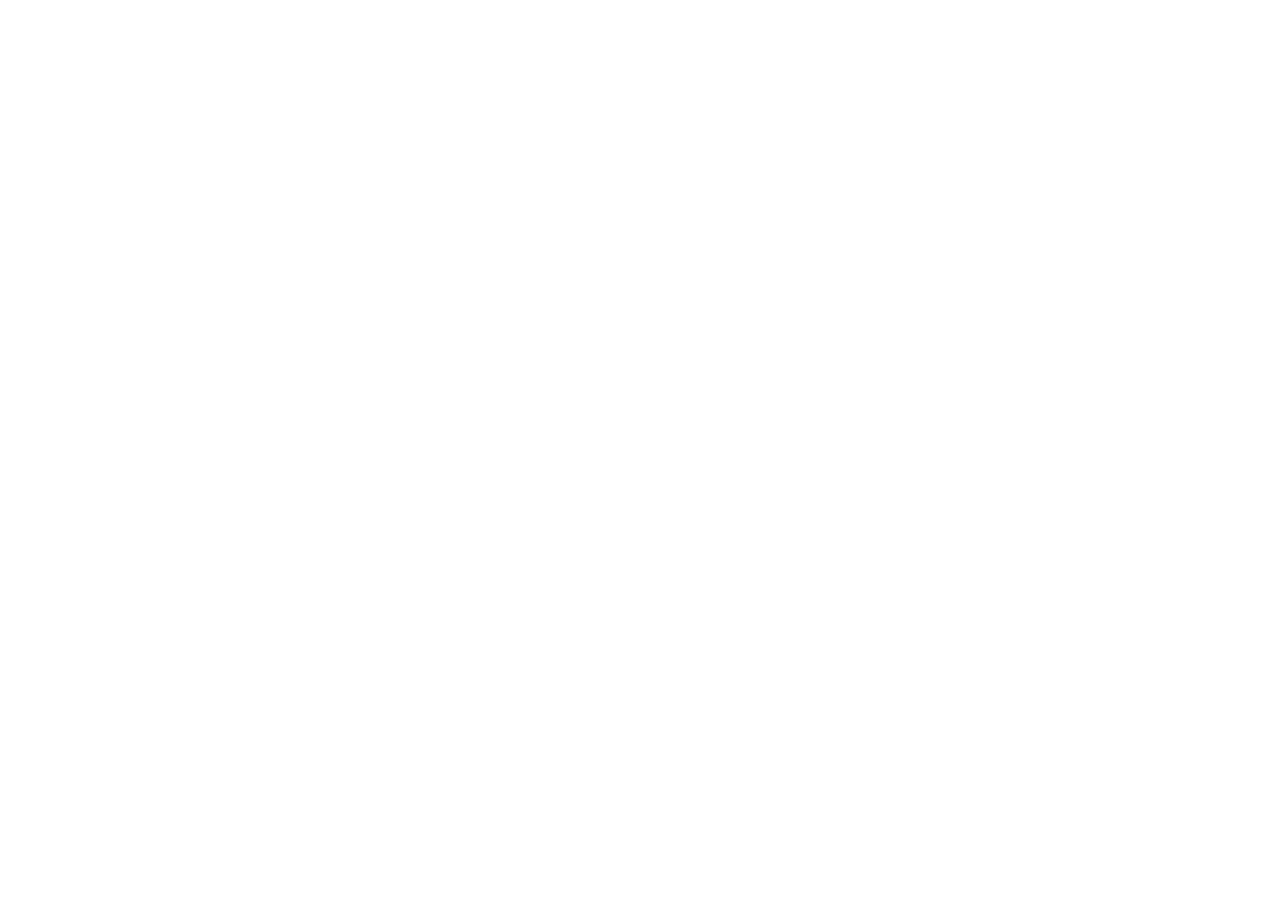
==== alura-plus/index.html @ 715e3c9c "aula 1" ====
<!DOCTYPE html>
<html lang="en">
<head>
    <meta charset="UTF-8">
    <meta name="viewport" content="width=device-width, initial-scale=1.0">
    <title>Alura Plus</title>
</head>

<body>
    
</body>

</html>
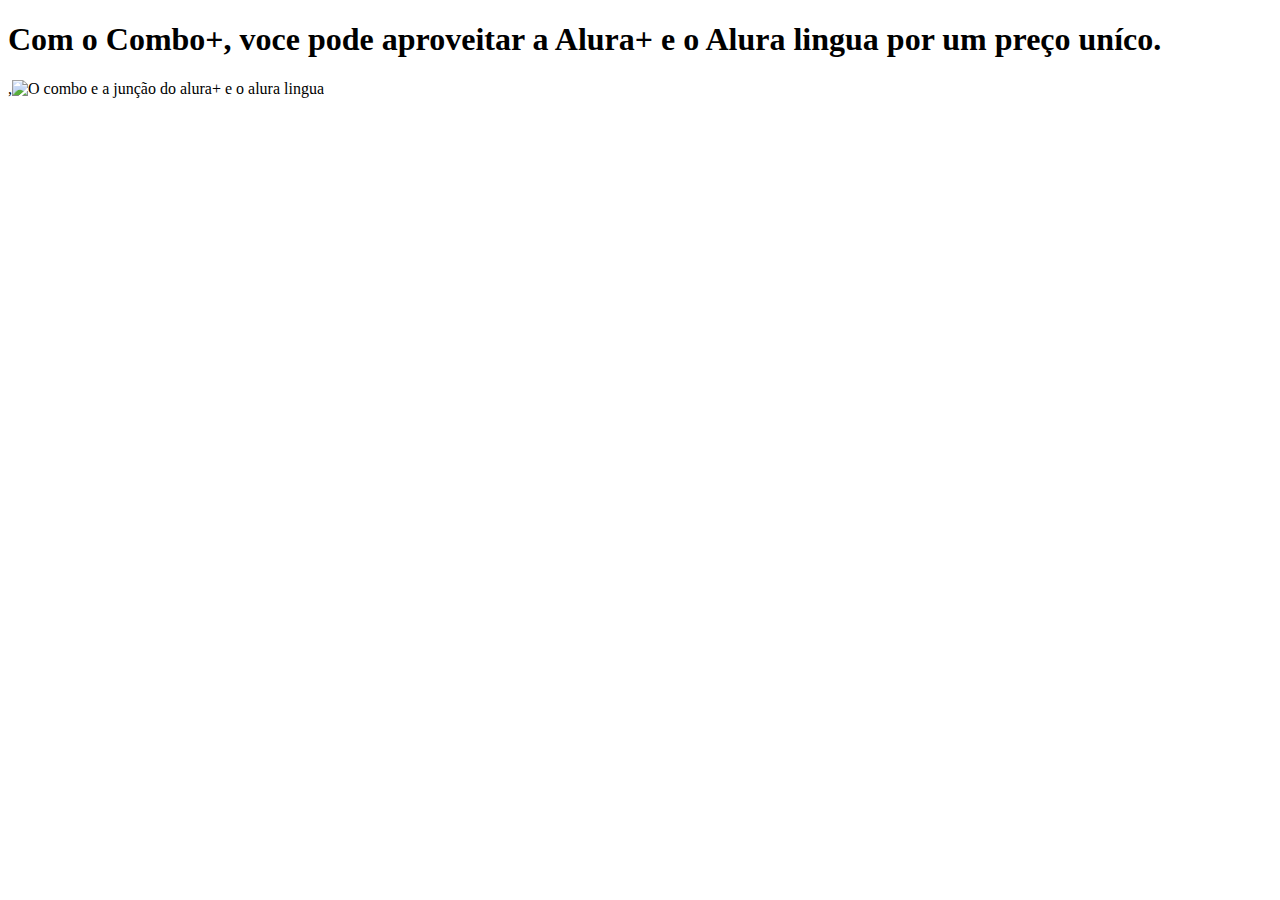
==== commit ff228273: "aula 3" ====
--- a/alura-plus/index.html
+++ b/alura-plus/index.html
@@ -7,7 +7,10 @@
 </head>
 
 <body>
-    
+  <section class="container principal">
+<h1>Com o Combo+, voce pode aproveitar a Alura+ e o Alura lingua por um preço uníco.</h1>
+,<img src="img\Combo.png" alt="O combo e a junção do alura+ e o alura lingua">
+  </section>
 </body>
 
 </html>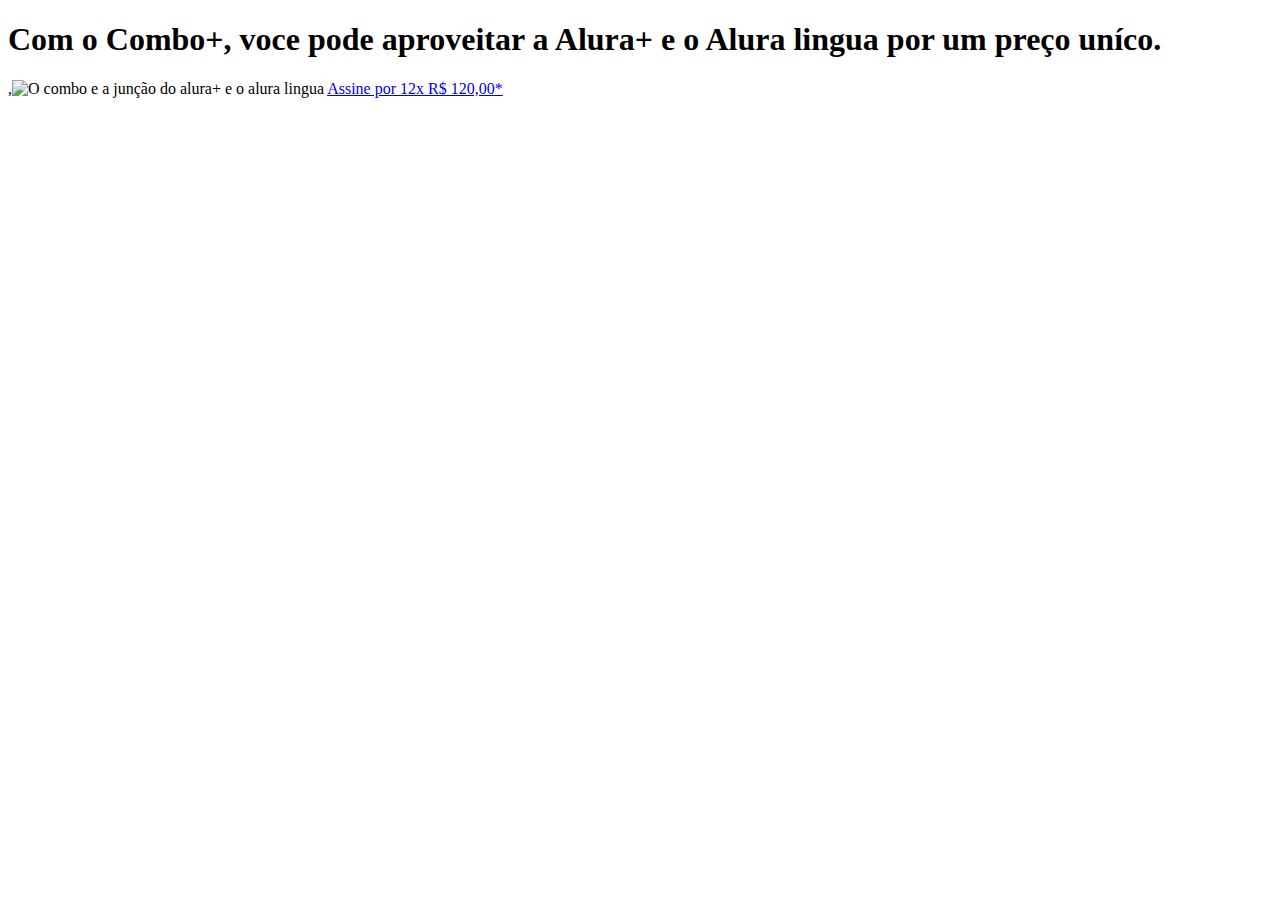
==== commit a8e300df: "aula 4" ====
--- a/alura-plus/index.html
+++ b/alura-plus/index.html
@@ -5,12 +5,14 @@
     <meta name="viewport" content="width=device-width, initial-scale=1.0">
     <title>Alura Plus</title>
 </head>
-
+ 
 <body>
   <section class="container principal">
 <h1>Com o Combo+, voce pode aproveitar a Alura+ e o Alura lingua por um preço uníco.</h1>
 ,<img src="img\Combo.png" alt="O combo e a junção do alura+ e o alura lingua">
-  </section>
+<a href="www.alura.com.br" class="container__botâo">Assine por 12x R$ 120,00*</a>  
+ 
+</section>
 </body>
 
 </html>